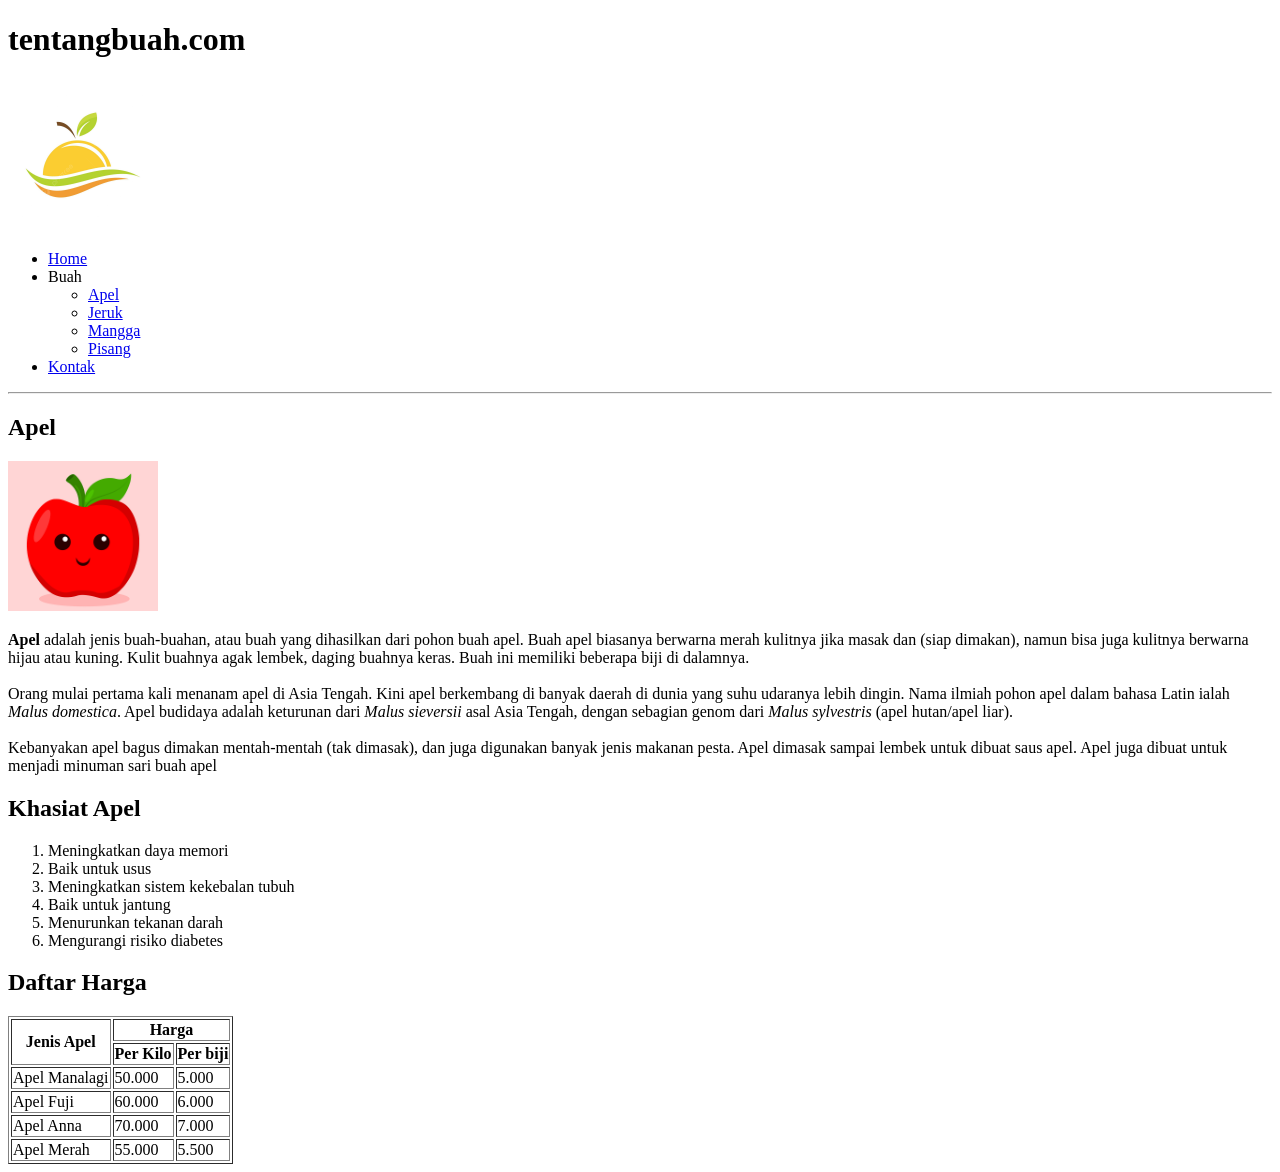
==== pages/Apel.html @ d1ecb3f9 "versi 1.2 Video ke 3 (Materi tentang HyperLink)" ====
<!DOCTYPE html>
<html lang="en">
<head>
    <meta charset="UTF-8">
    <meta name="viewport" content="width=device-width, initial-scale=1.0">
    <title>Website Tentang Buah! APEL</title>
</head>
<body>
    <h1>tentangbuah.com</h1>
    <img src="../images/Buah.png" width="150" alt="">
    <ul>
        <li><a href="../index.html">Home</a></li>
        <li>
            Buah 
            <ul>
                <li><a href="Apel.html">Apel</a></li>
                <li><a href="Jeruk.html">Jeruk</a></li>
                <li><a href="Mangga.html">Mangga</a></li>
                <li><a href="Pisang.html">Pisang</a></li>
            </ul>
        </li>
        <li><a href="kontak.html">Kontak</a></li>
    </ul>
    <hr>
    <h2>Apel</h2>
    <img src="../images/apple kartun.webp" width="150" alt="">
    <p>
        <strong>Apel</strong> adalah jenis buah-buahan, atau buah yang dihasilkan dari pohon buah apel. Buah apel biasanya berwarna merah 
        kulitnya jika masak dan (siap dimakan), namun bisa juga kulitnya berwarna hijau atau kuning. Kulit buahnya agak lembek,
        daging buahnya keras. Buah ini memiliki beberapa biji di dalamnya. <br> <br>
        Orang mulai pertama kali menanam apel di Asia Tengah. Kini apel berkembang di banyak daerah di dunia yang suhu udaranya lebih dingin.
        Nama ilmiah pohon apel dalam bahasa Latin ialah <em>Malus domestica</em>. Apel budidaya adalah keturunan dari <em>Malus sieversii</em> asal Asia Tengah, 
        dengan sebagian genom dari <em>Malus sylvestris</em> (apel hutan/apel liar). <br> <br>
        Kebanyakan apel bagus dimakan mentah-mentah (tak dimasak), dan juga digunakan banyak jenis makanan pesta. Apel dimasak sampai lembek untuk dibuat saus apel.
        Apel juga dibuat untuk menjadi minuman sari buah apel
    </p>
    <h2>Khasiat Apel</h2>
    <ol>
        <li>Meningkatkan daya memori</li>
        <li>Baik untuk usus</li>
        <li>Meningkatkan sistem kekebalan tubuh</li>
        <li>Baik untuk jantung</li>
        <li>Menurunkan tekanan darah</li>
        <li>Mengurangi risiko diabetes</li>
    </ol>
    <h2>Daftar Harga</h2>
    <table border="1">
        <thead>
            <tr>
                <th rowspan="2">Jenis Apel</th>
                <th colspan="2">Harga</th>
            </tr>
            <tr>
                <th>Per Kilo</th>
                <th>Per biji</th>
            </tr>
        </thead>
        <tbody>
            <tr>
                <td>Apel Manalagi</td>
                <td>50.000</td>
                <td>5.000</td>
            </tr>
            <tr>
                <td>Apel Fuji</td>
                <td>60.000</td>
                <td>6.000</td>
            </tr>
            <tr>
                <td>Apel Anna</td>
                <td>70.000</td>
                <td>7.000</td>
            </tr>
            <tr>
                <td>Apel Merah</td>
                <td>55.000</td>
                <td>5.500</td>
            </tr>
        </tbody>
    </table>
</body>
</html>
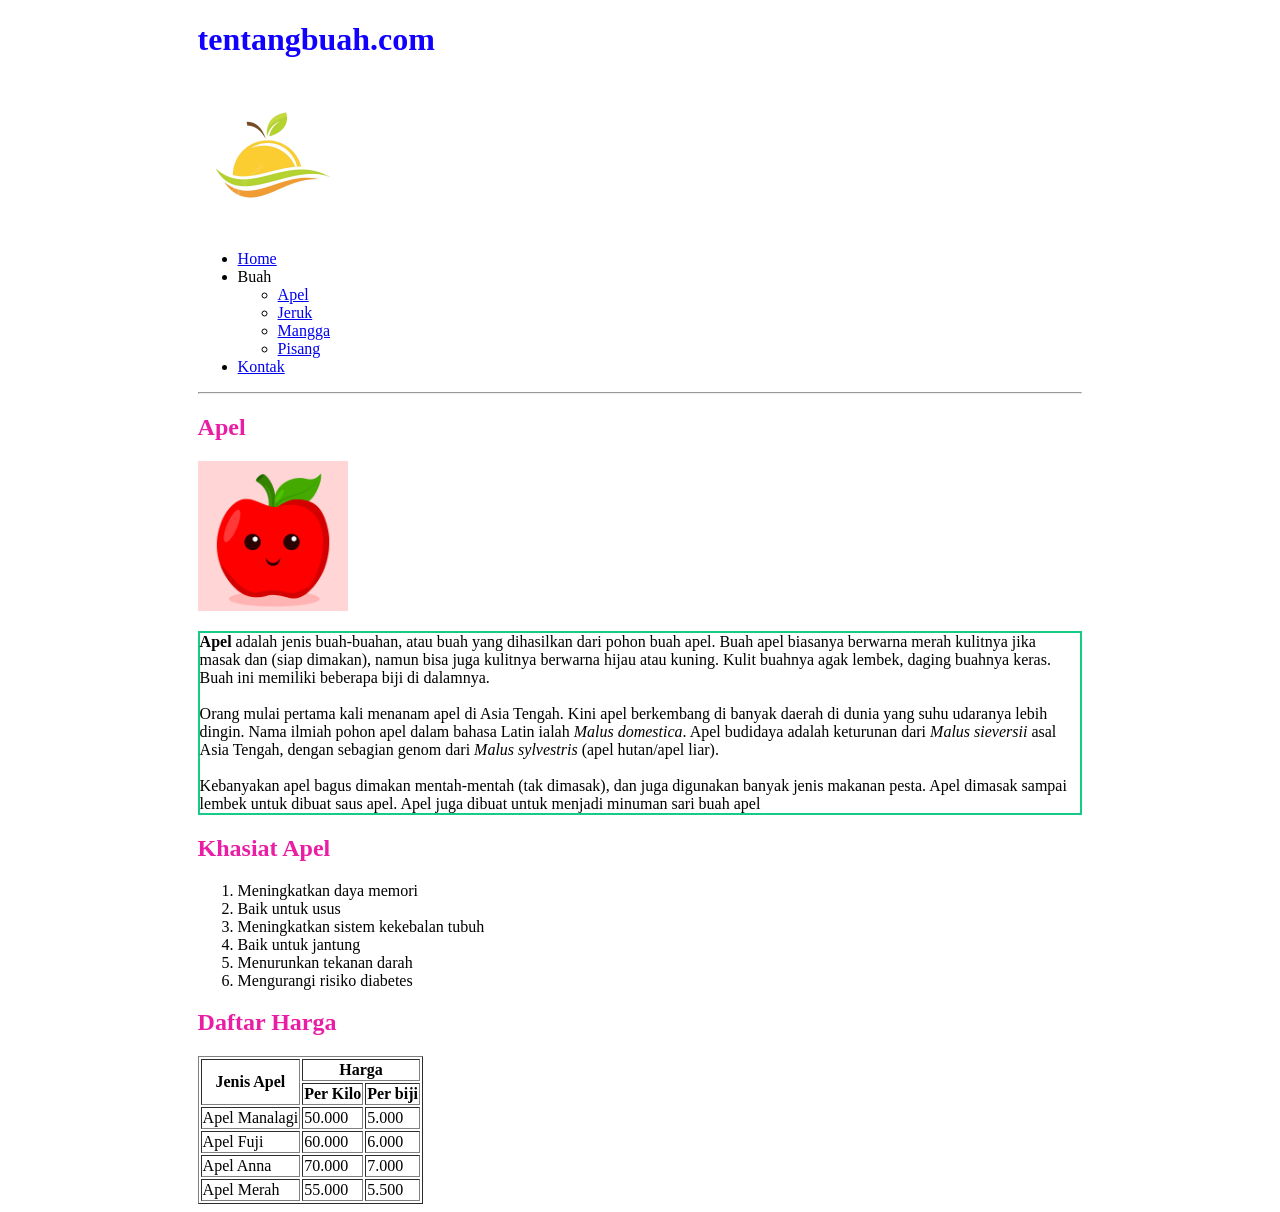
==== commit 1d914f59: "versi 1.4 HTML-CSS Video ke 5 (Materi tentang cara penulisan CSS : inline, internal, external / Pena" ====
--- a/pages/Apel.html
+++ b/pages/Apel.html
@@ -4,8 +4,10 @@
     <meta charset="UTF-8">
     <meta name="viewport" content="width=device-width, initial-scale=1.0">
     <title>Website Tentang Buah! APEL</title>
+    <link rel="stylesheet" href="../style.css">
 </head>
 <body>
+    <div>
     <h1>tentangbuah.com</h1>
     <img src="../images/Buah.png" width="150" alt="">
     <ul>
@@ -78,5 +80,6 @@
             </tr>
         </tbody>
     </table>
+</div>
 </body>
 </html>
--- a/style.css
+++ b/style.css
@@ -0,0 +1,16 @@
+div{
+    width: 70%;
+    margin: auto;
+}
+
+h1{
+    color: rgb(17, 0, 255);
+}
+
+h2{
+    color: rgb(233, 30, 165);
+}
+
+p{
+    border: 2pt solid rgb(20, 204, 134);
+}
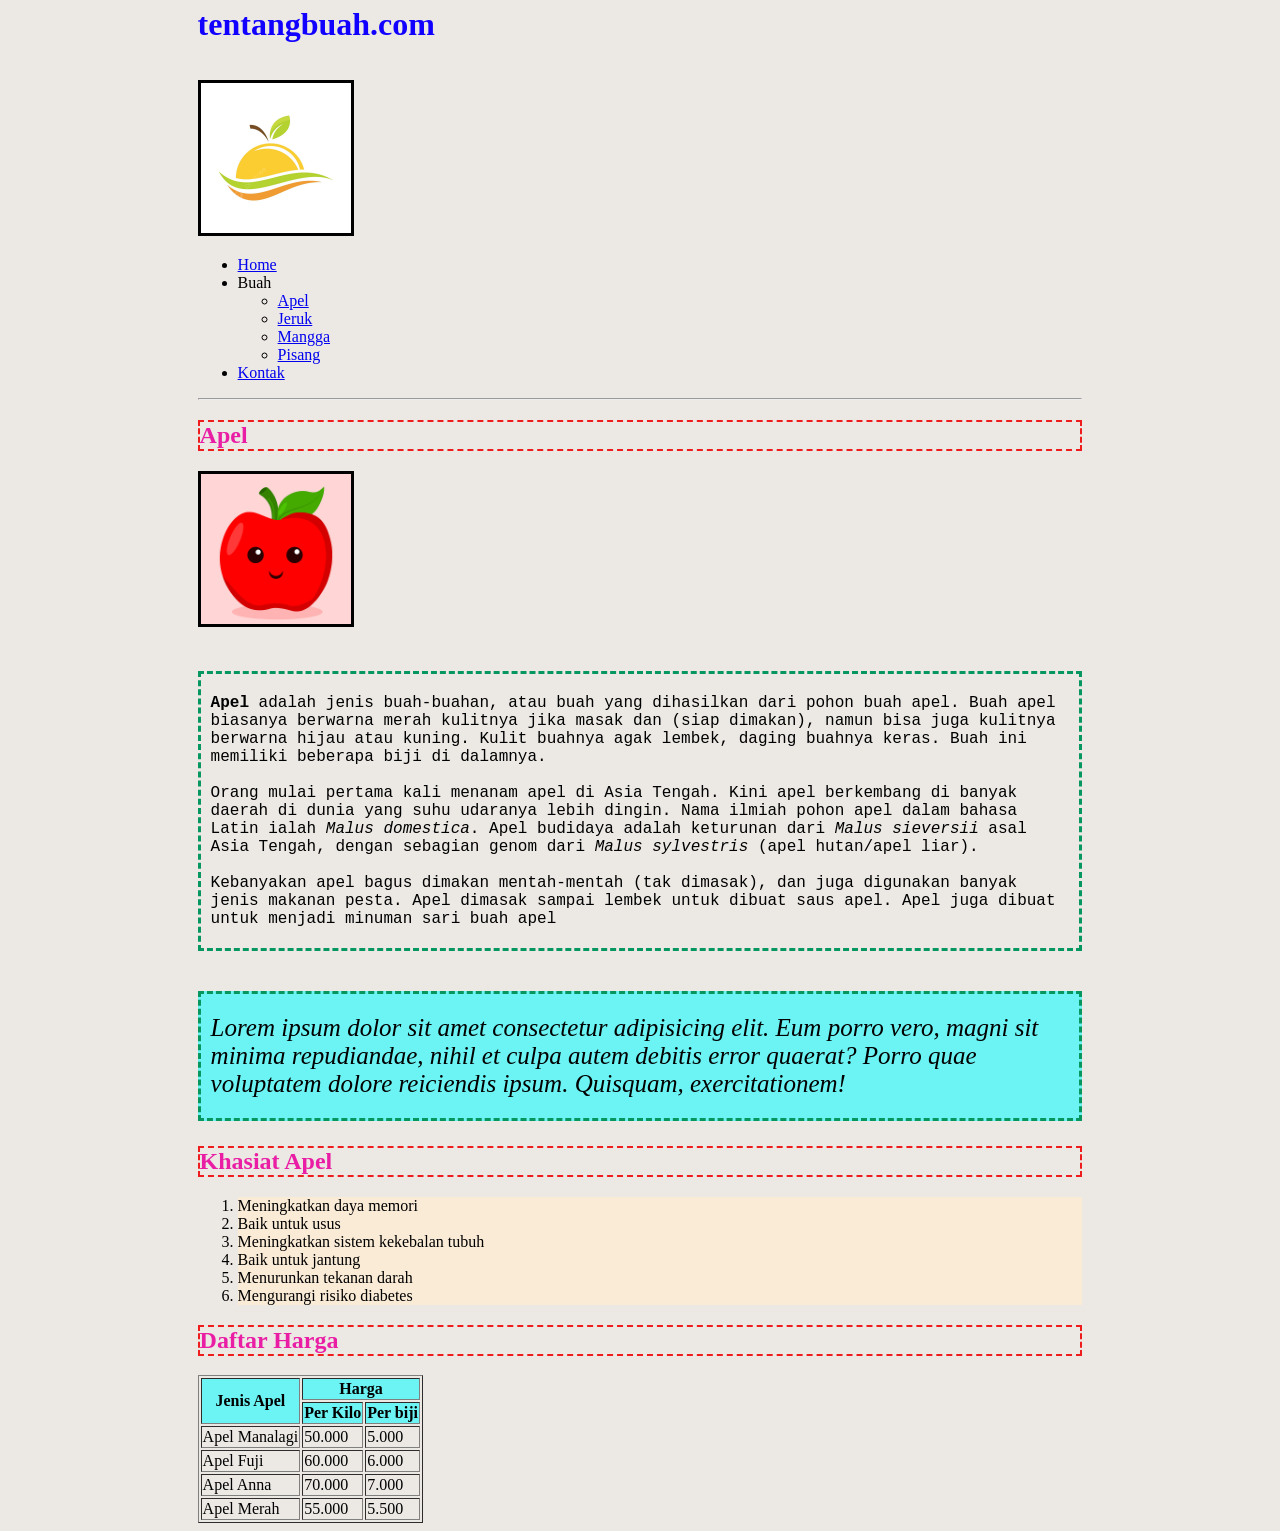
==== commit 0ad47f71: "versi 1.6 HTML-CSS Video ke 7 (Materi tentang CSS : Selector = id & class)" ====
--- a/pages/Apel.html
+++ b/pages/Apel.html
@@ -26,7 +26,7 @@
     <hr>
     <h2>Apel</h2>
     <img src="../images/apple kartun.webp" width="150" alt="">
-    <p>
+    <p id="paragraf">
         <strong>Apel</strong> adalah jenis buah-buahan, atau buah yang dihasilkan dari pohon buah apel. Buah apel biasanya berwarna merah 
         kulitnya jika masak dan (siap dimakan), namun bisa juga kulitnya berwarna hijau atau kuning. Kulit buahnya agak lembek,
         daging buahnya keras. Buah ini memiliki beberapa biji di dalamnya. <br> <br>
@@ -35,6 +35,10 @@
         dengan sebagian genom dari <em>Malus sylvestris</em> (apel hutan/apel liar). <br> <br>
         Kebanyakan apel bagus dimakan mentah-mentah (tak dimasak), dan juga digunakan banyak jenis makanan pesta. Apel dimasak sampai lembek untuk dibuat saus apel.
         Apel juga dibuat untuk menjadi minuman sari buah apel
+    </p>
+    <p class="huruf warna bentuk">
+        Lorem ipsum dolor sit amet consectetur adipisicing elit. Eum porro vero, magni sit minima repudiandae,
+        nihil et culpa autem debitis error quaerat? Porro quae voluptatem dolore reiciendis ipsum. Quisquam, exercitationem!
     </p>
     <h2>Khasiat Apel</h2>
     <ol>
@@ -48,11 +52,11 @@
     <h2>Daftar Harga</h2>
     <table border="1">
         <thead>
-            <tr>
+            <tr class="warna">
                 <th rowspan="2">Jenis Apel</th>
                 <th colspan="2">Harga</th>
             </tr>
-            <tr>
+            <tr class="warna">
                 <th>Per Kilo</th>
                 <th>Per biji</th>
             </tr>
--- a/style.css
+++ b/style.css
@@ -1,16 +1,51 @@
 div{
     width: 70%;
-    margin: auto;
+    margin:auto;
 }
 
 h1{
     color: rgb(17, 0, 255);
+    position:relative;
+    bottom: 15px;
 }
 
 h2{
     color: rgb(233, 30, 165);
+    border: 2px dashed rgb(238, 28, 28);
 }
 
 p{
-    border: 2pt solid rgb(20, 204, 134);
+    border: dashed rgb(5, 151, 95);
+    margin-top: 40px;
+    padding: 20px 10px 20px 10px;
+}
+
+html{
+    background-color: rgb(236, 233, 229);
+}
+
+img{
+    border: solid black;
+}
+
+
+
+ol li{
+    background-color: antiquewhite;
+}
+
+#paragraf{
+    font-family: 'Courier New', Courier, monospace;
+}
+
+.huruf{
+    font-size: 25px;
+}
+
+.warna{
+    background-color: rgb(108, 243, 243);
+}
+
+.bentuk{
+    font-style: italic;
 }
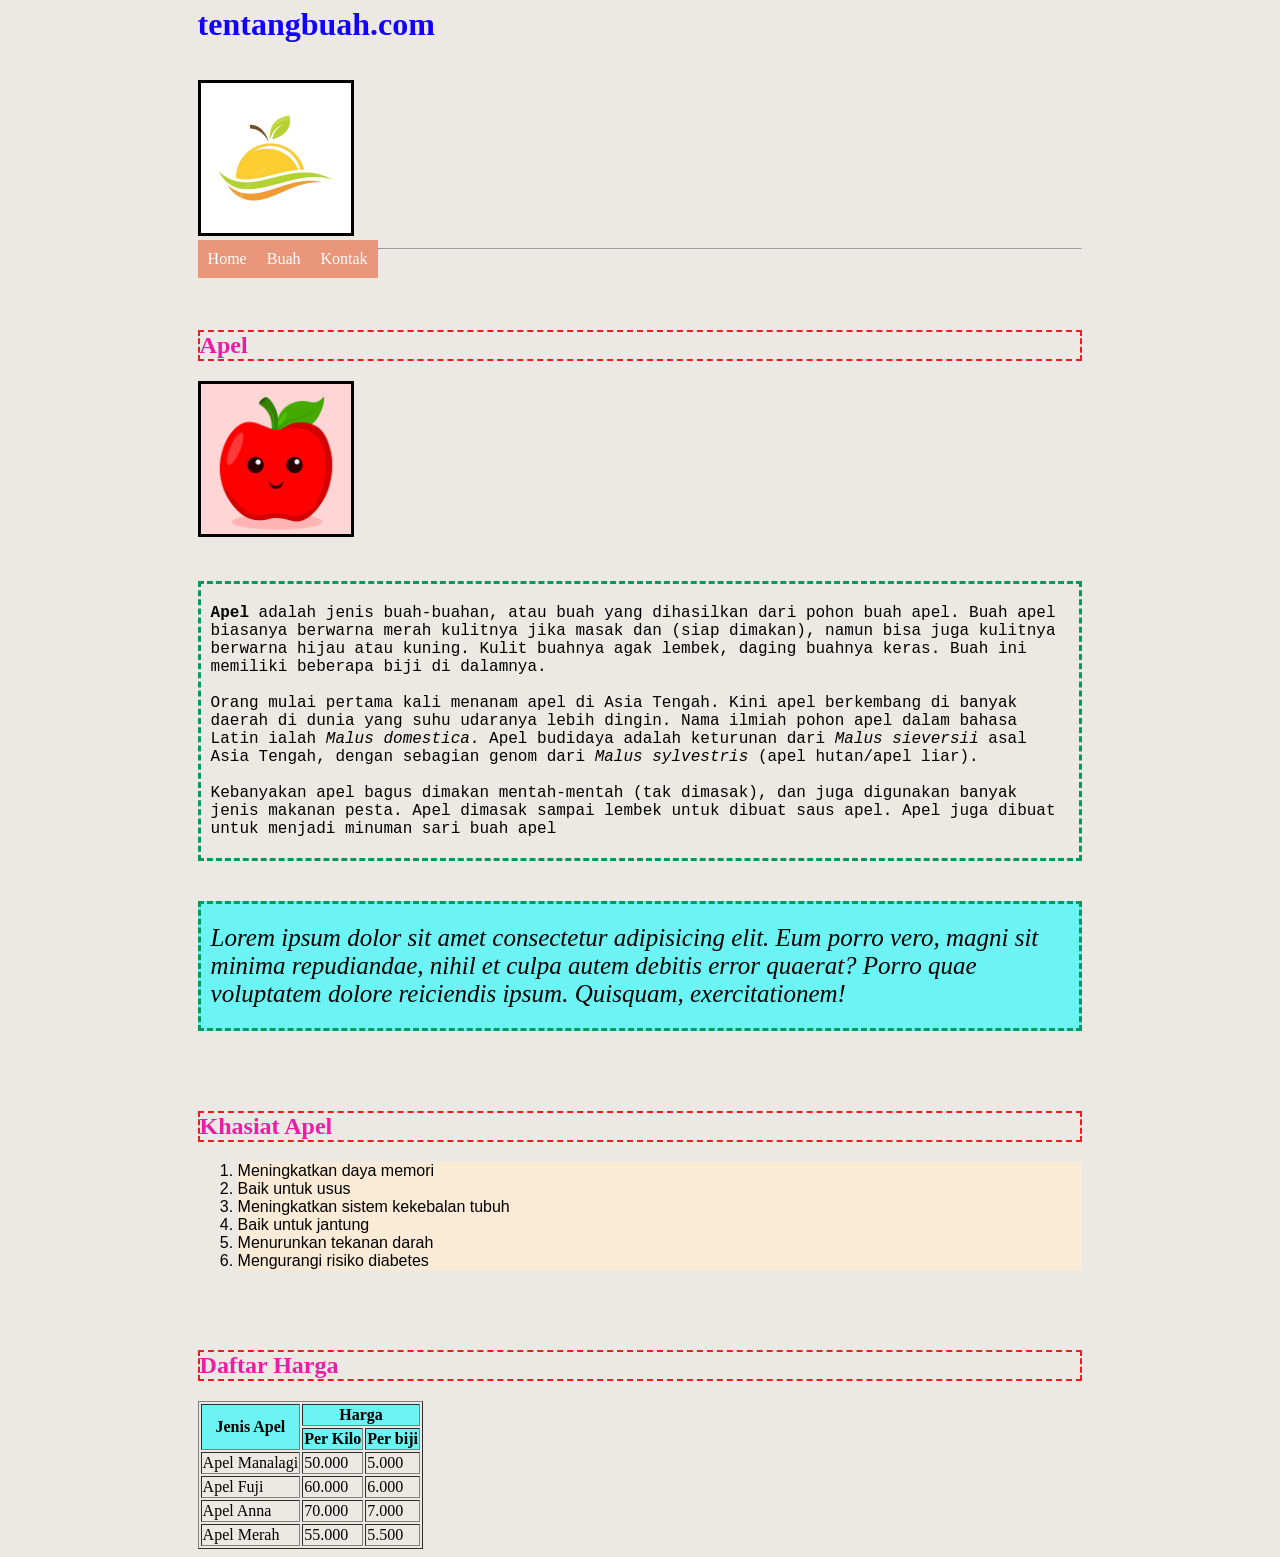
==== commit e2447269: "versi 1.7 HTML-CSS Video ke 8 (Materi tentang CSS : Menu Navigasi = Dropdown menu)" ====
--- a/pages/Apel.html
+++ b/pages/Apel.html
@@ -13,7 +13,7 @@
     <ul>
         <li><a href="../index.html">Home</a></li>
         <li>
-            Buah 
+            <a href="#">Buah </a>
             <ul>
                 <li><a href="Apel.html">Apel</a></li>
                 <li><a href="Jeruk.html">Jeruk</a></li>
--- a/style.css
+++ b/style.css
@@ -12,6 +12,7 @@
 h2{
     color: rgb(233, 30, 165);
     border: 2px dashed rgb(238, 28, 28);
+    margin-top: 80px;
 }
 
 p{
@@ -30,8 +31,11 @@
 
 
 
+
+
 ol li{
     background-color: antiquewhite;
+    font-family: 'Gill Sans', 'Gill Sans MT', Calibri, 'Trebuchet MS', sans-serif;
 }
 
 #paragraf{
@@ -48,4 +52,60 @@
 
 .bentuk{
     font-style: italic;
+}
+
+
+
+
+
+a{
+    text-decoration: none;
+}
+
+ul{
+    font-family: Cambria, Cochin, Georgia, Times, 'Times New Roman', serif;
+    background: darksalmon;
+    list-style: none;
+    margin: 0;
+    padding-left: 0;
+}
+
+ul li{
+    color: #fff;
+    background: darksalmon;
+    display: block;
+    border: 1px blue;
+    float: left;
+    padding: 10px;
+    position: relative;
+    text-decoration: none;
+}
+
+ul li a{
+    color: #fff;
+}
+
+ul li :hover{
+    background: red;
+    cursor: pointer;
+}
+
+ul li ul{
+    background: darksalmon;
+    visibility: hidden;
+    position: absolute;
+    margin-top: 0.5rem;
+    left: 0;
+    display: none;
+}
+
+ul li:hover > ul, 
+ul li ul:hover{
+    visibility: visible;
+    display: block;
+}
+
+ul li ul li{
+    clear: both;
+    width: 100%;
 }
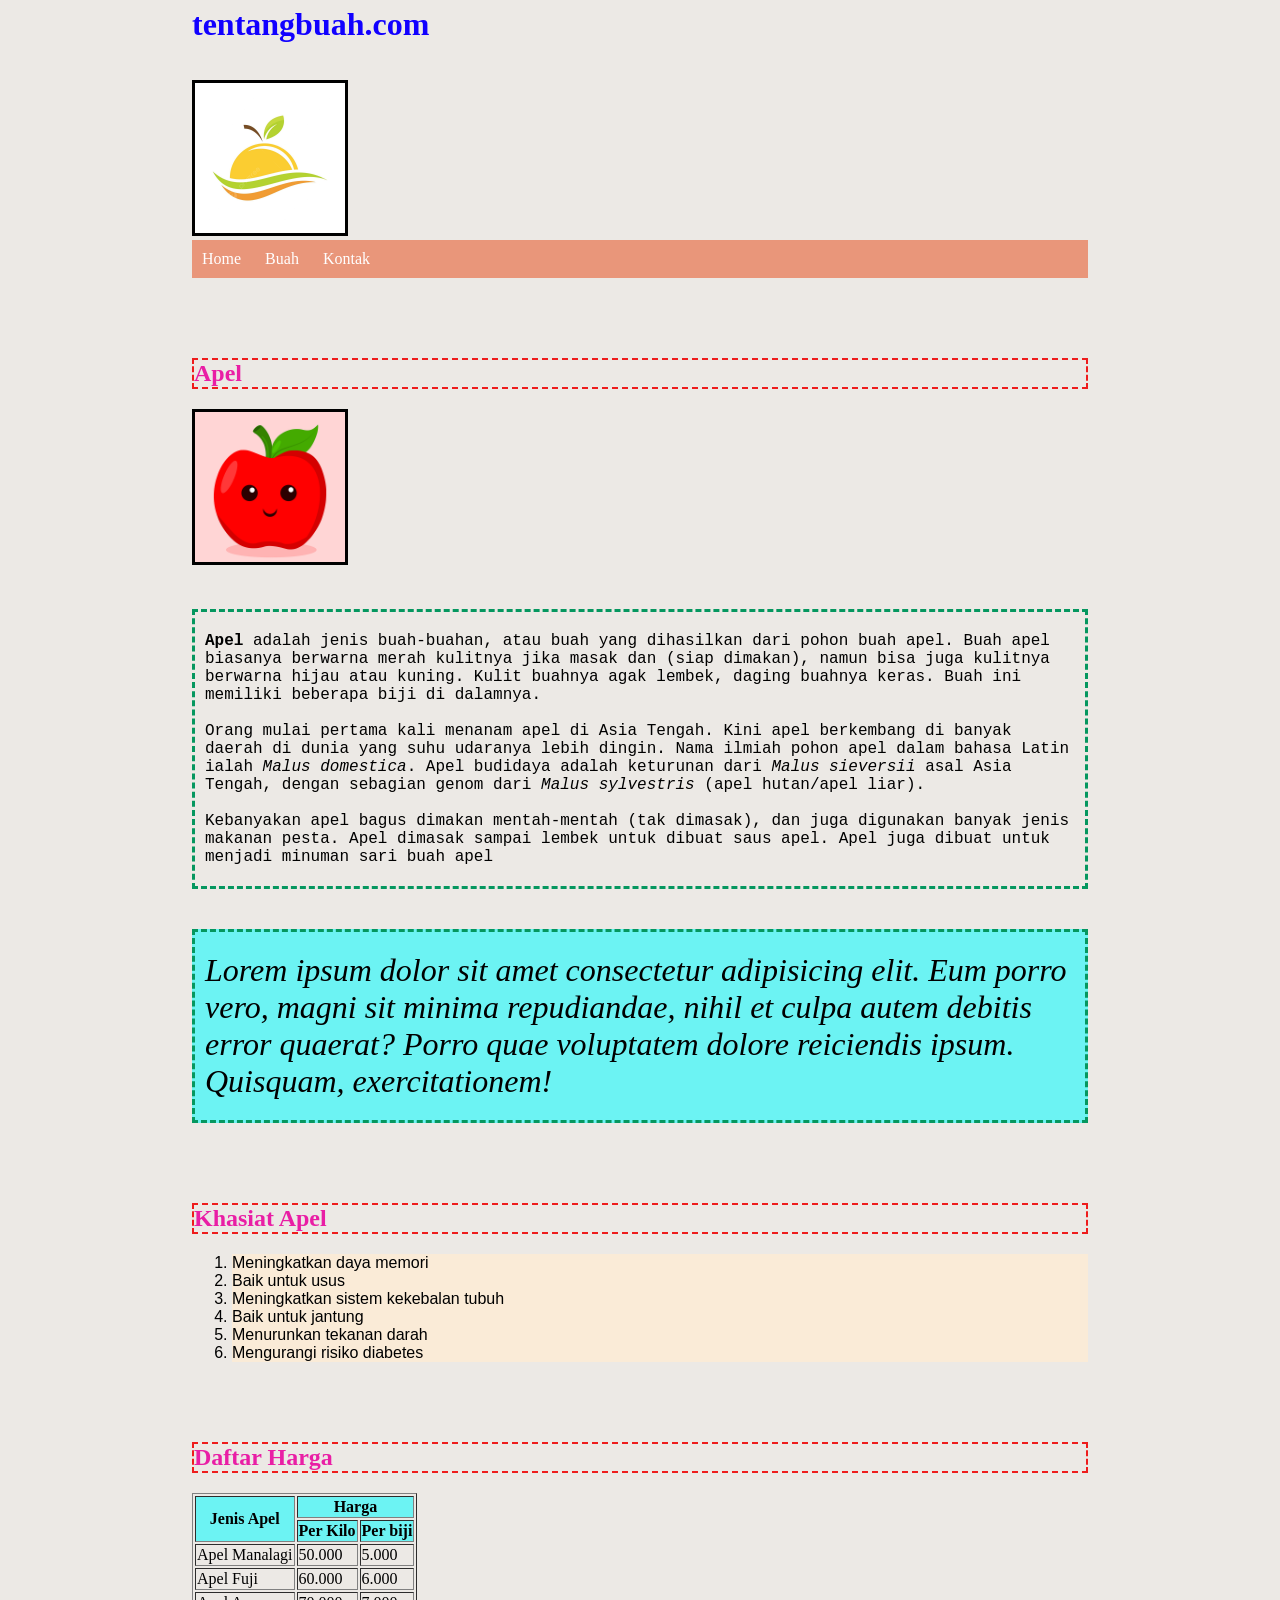
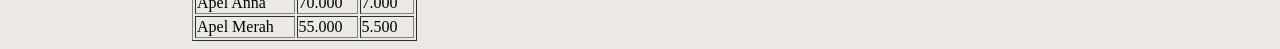
==== commit 7ce2dc6b: "Versi 1.8 HTML-CSS Video ke 9 (Materi tentang CSS : Satuan CSS / CSS Units = Absolute length & Relat" ====
--- a/pages/Apel.html
+++ b/pages/Apel.html
@@ -23,7 +23,6 @@
         </li>
         <li><a href="kontak.html">Kontak</a></li>
     </ul>
-    <hr>
     <h2>Apel</h2>
     <img src="../images/apple kartun.webp" width="150" alt="">
     <p id="paragraf">
--- a/style.css
+++ b/style.css
@@ -1,5 +1,5 @@
 div{
-    width: 70%;
+    width: 70vw;
     margin:auto;
 }
 
@@ -43,7 +43,7 @@
 }
 
 .huruf{
-    font-size: 25px;
+    font-size: 2rem;
 }
 
 .warna{
@@ -73,9 +73,8 @@
 ul li{
     color: #fff;
     background: darksalmon;
-    display: block;
+    display: inline-block;
     border: 1px blue;
-    float: left;
     padding: 10px;
     position: relative;
     text-decoration: none;
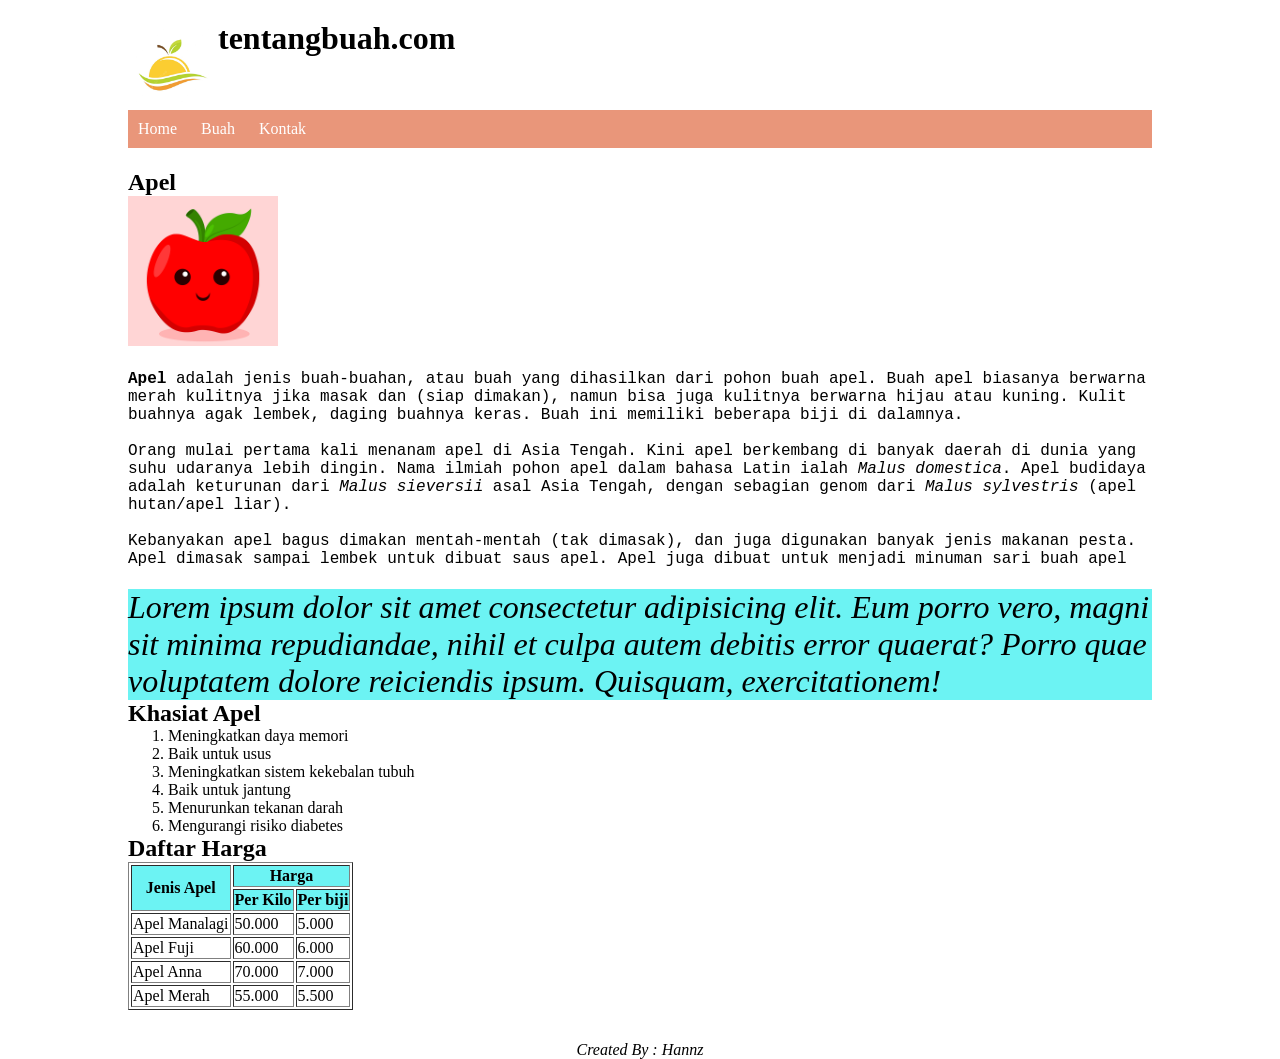
==== commit ac8613af: "Versi 2.0 HTML-CSS Video ke 11 (Materi tentang LAYOUT = Mengatur Header, Section, Footer)" ====
--- a/pages/Apel.html
+++ b/pages/Apel.html
@@ -7,9 +7,12 @@
     <link rel="stylesheet" href="../style.css">
 </head>
 <body>
-    <div>
+    <div class="wrapper">
+        <div class="content">
+    <header>
+    <img src="../images/Buah.png" alt="">
     <h1>tentangbuah.com</h1>
-    <img src="../images/Buah.png" width="150" alt="">
+    <nav>
     <ul>
         <li><a href="../index.html">Home</a></li>
         <li>
@@ -23,6 +26,9 @@
         </li>
         <li><a href="kontak.html">Kontak</a></li>
     </ul>
+    </nav>
+    </header>
+    <section>
     <h2>Apel</h2>
     <img src="../images/apple kartun.webp" width="150" alt="">
     <p id="paragraf">
@@ -83,6 +89,11 @@
             </tr>
         </tbody>
     </table>
+</section>
+<footer>
+    <p><i class="fa fa-copyright" aria-hidden="true">Created By : Hannz</i></p>
+</footer>
+</div>
 </div>
 </body>
 </html>
--- a/style.css
+++ b/style.css
@@ -1,42 +1,51 @@
-div{
-    width: 70vw;
-    margin:auto;
+*{
+    margin: 0;
 }
 
-h1{
-    color: rgb(17, 0, 255);
-    position:relative;
-    bottom: 15px;
+
+.content {
+    margin-top: 2%;
 }
 
-h2{
-    color: rgb(233, 30, 165);
-    border: 2px dashed rgb(238, 28, 28);
-    margin-top: 80px;
+.wrapper{
+    width: 80%;
+    margin: auto;
 }
 
-p{
-    border: dashed rgb(5, 151, 95);
-    margin-top: 40px;
-    padding: 20px 10px 20px 10px;
+header img {
+    width: 90px;
+    float: left;
 }
 
-html{
-    background-color: rgb(236, 233, 229);
+header h1{
+    margin-left: 6%;
 }
 
-img{
-    border: solid black;
+nav {
+    clear: both;
+}
+
+nav ul{
+    margin-top: 4%;
+}
+
+section{
+    margin-top: 2%;
+}
+
+footer{
+    margin-top: 3%;
+    text-align: center;
+}
+
+section p {
+    margin-top: 2%;
 }
 
 
 
 
 
-ol li{
-    background-color: antiquewhite;
-    font-family: 'Gill Sans', 'Gill Sans MT', Calibri, 'Trebuchet MS', sans-serif;
-}
 
 #paragraf{
     font-family: 'Courier New', Courier, monospace;
@@ -107,4 +116,18 @@
 ul li ul li{
     clear: both;
     width: 100%;
+}
+
+
+
+
+
+@media only screen and (max-width: 500px){
+    body{
+        background: darksalmon;
+    }
+
+    ul li{
+        background: rgb(156, 53, 19);
+    }
 }
